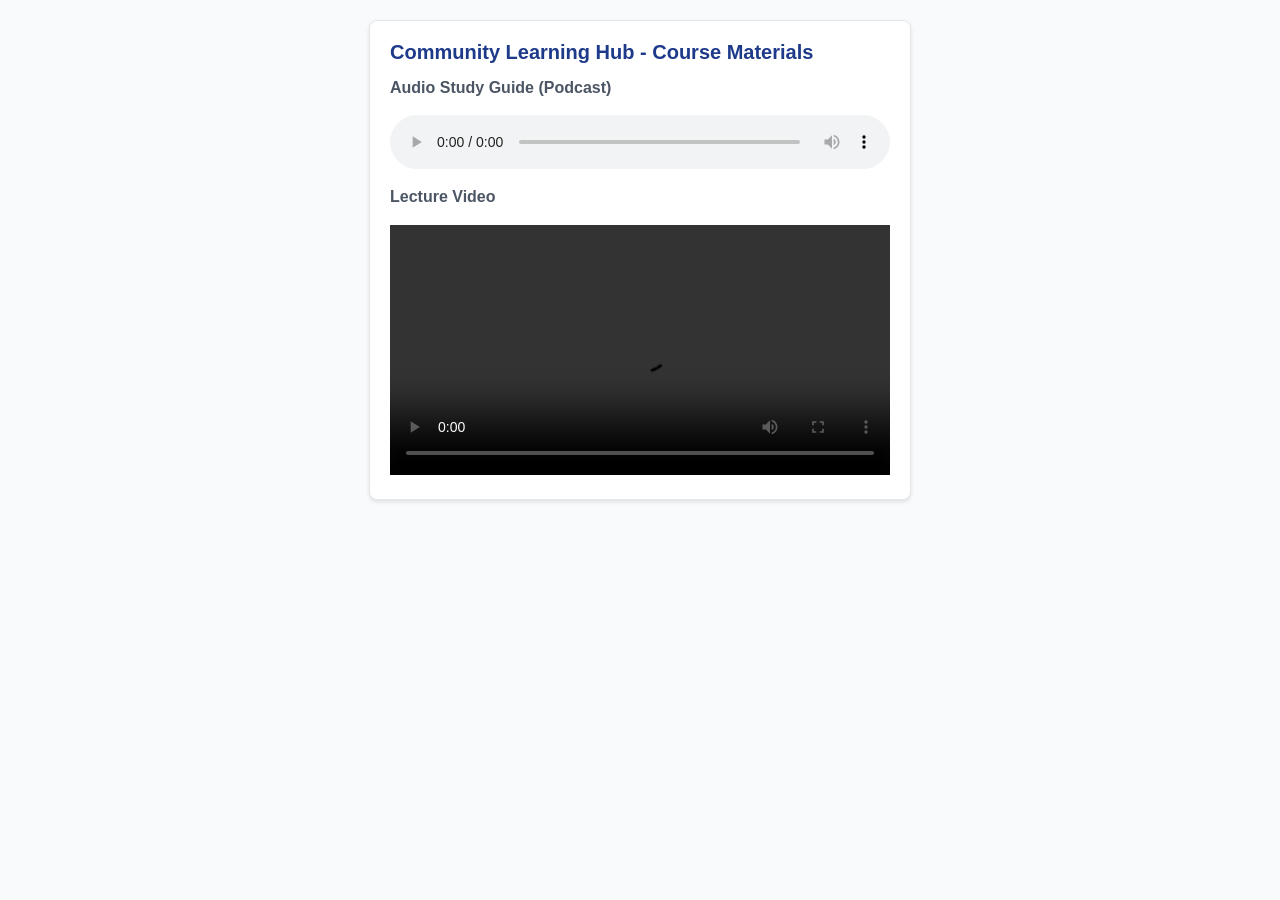
==== practical2.html @ 51178c5d "Add files via upload" ====
<!DOCTYPE html>
<html lang="en">
<head>
<meta charset="UTF-8">
<meta name="viewport" content="width=device-width, initial-scale=1.0"><title>Community Learning Hub - Course Materials</title>
<style>
body {
  font-family: Arial, sans-serif;
  margin: 0;
  padding: 20px;
  background-color: #f9fafb;
}
main {
  background: white;
  max-width: 500px;
  margin: 0 auto;
  padding: 20px;
  border-radius: 8px;
  box-shadow: 0 2px 4px rgba(0,0,0,0.1);
  border: 1px solid #e5e7eb;
}
h1 {
  font-size: 20px;
  color: #1e3a8a;
  margin-top: 0;
}
h2 {
  font-size: 16px;
  color: #4b5563;
  margin-top: 15px;
}
audio, video {
  width: 100%;
  margin-top: 5px;
}
</style>
</head>
<body>
<main>
<h1>Community Learning Hub - Course Materials</h1>
<h2>Audio Study Guide (Podcast)</h2>
<audio controls>
<source src="https://www.w3schools.com/html/horse.mp3" type="audio/mp3">
Your browser does not support the audio element.
</audio>
<h2>Lecture Video</h2>
<video width="600" controls>
<source src="https://www.w3schools.com/html/mov_bbb.mp4" type="video/mp4">
Your browser does not support the video tag.
</video>
</main>
</body>
</html>
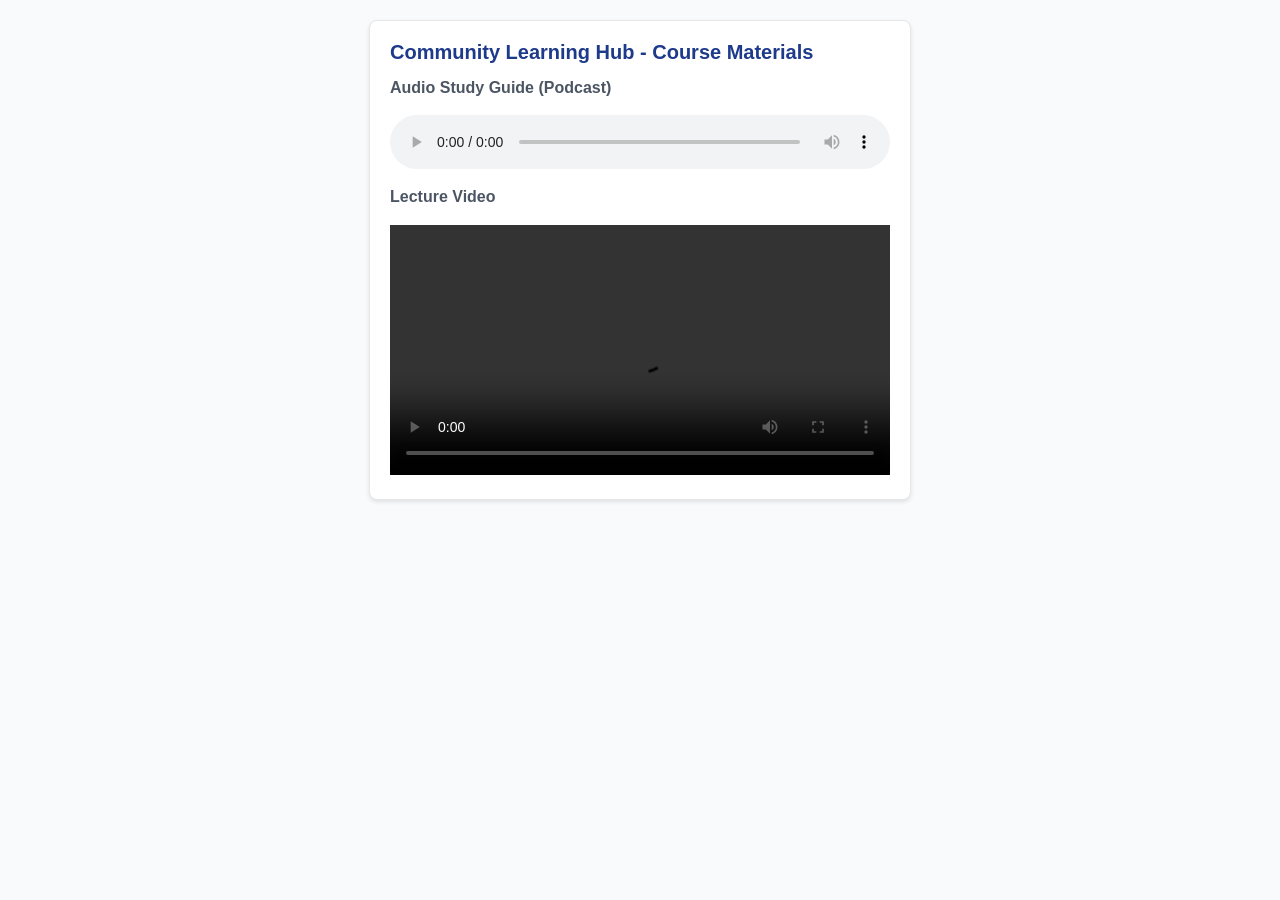
==== commit 25390744: "Update practical2.html" ====
--- a/practical2.html
+++ b/practical2.html
@@ -45,7 +45,7 @@
 </audio>
 <h2>Lecture Video</h2>
 <video width="600" controls>
-<source src="https://www.w3schools.com/html/mov_bbb.mp4" type="video/mp4">
+<source src="WhatsApp Video 2026-06-17 at 12.07.23 PM.mp4" type="video/mp4">
 Your browser does not support the video tag.
 </video>
 </main>
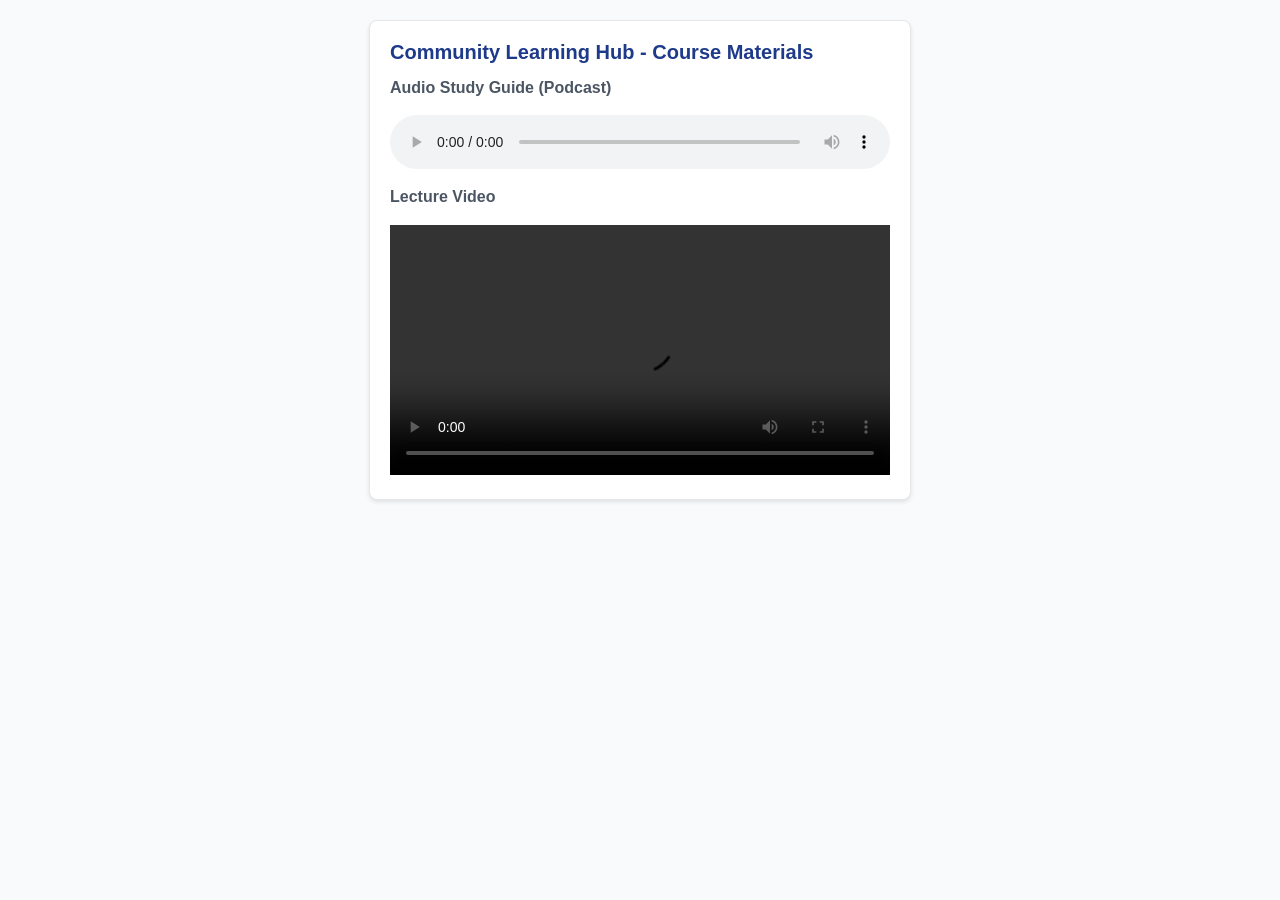
==== commit 9e04d61b: "Add files via upload" ====
--- a/practical2.html
+++ b/practical2.html
@@ -40,7 +40,7 @@
 <h1>Community Learning Hub - Course Materials</h1>
 <h2>Audio Study Guide (Podcast)</h2>
 <audio controls>
-<source src="https://www.w3schools.com/html/horse.mp3" type="audio/mp3">
+<source src="ssong.mpeg" type="audio/mp3">
 Your browser does not support the audio element.
 </audio>
 <h2>Lecture Video</h2>
